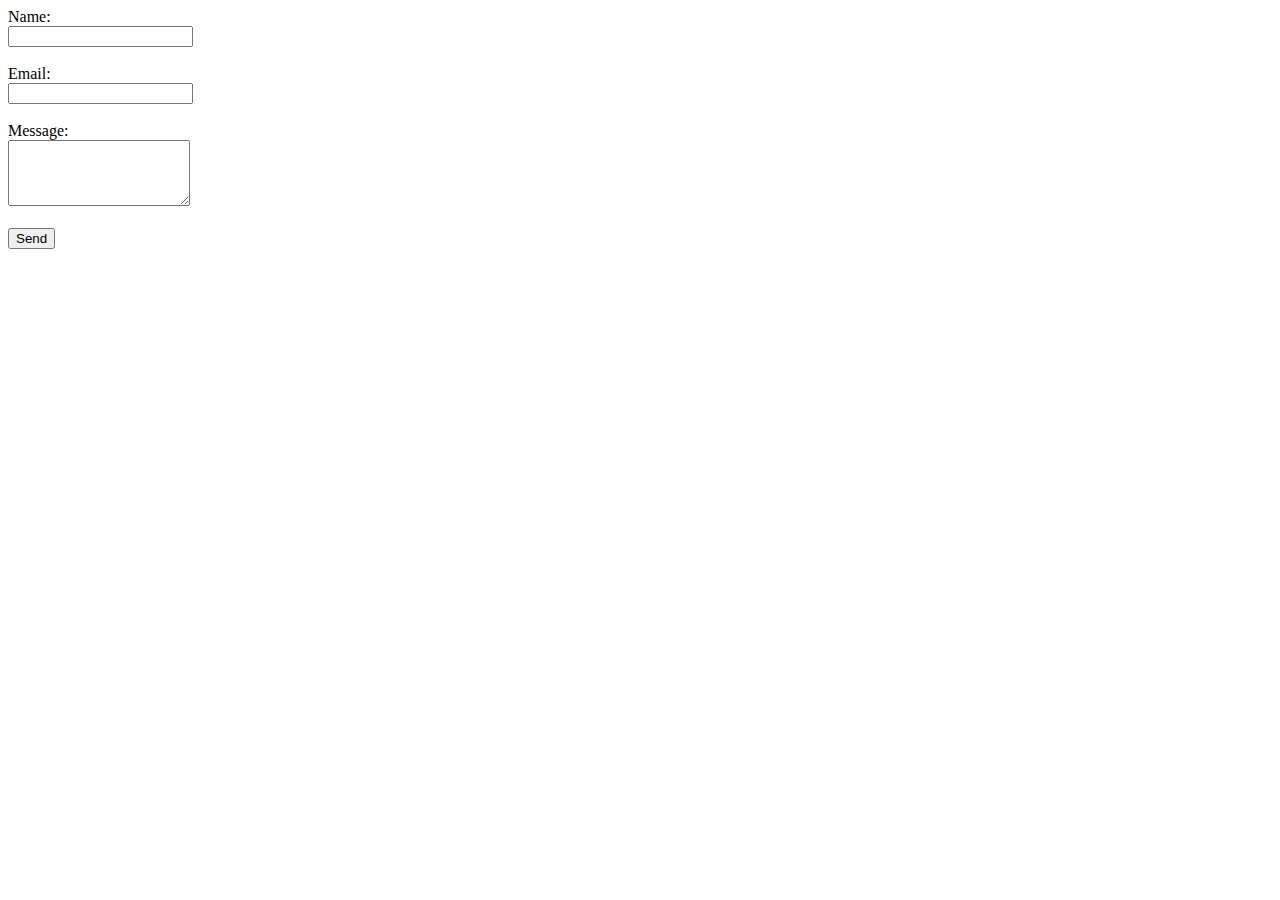
==== contactus.html @ ffbe419a "Add CSS file and HTML" ====
<!DOCTYPE html>
<html>
<head>
    <title>Contact Us Form</title>
    <link rel="stylesheet" type="text/css" href="styles.css">
</head>
<body>
    <form action="https://api.web3forms.com/submit" method="POST">
        <!-- Add your access key as a hidden input field -->
        <input type="hidden" name="apikey" value="be293a39-ba3a-4631-bb2e-3dd405eff740">
        <!-- Custom subject line -->
        <input type="hidden" name="subject" value="New Contact Form Submission">
        <!-- Custom From Name -->
        <input type="hidden" name="from_name" value="Your Portfolio Site">

        <!-- Name field -->
        <label for="name">Name:</label><br>
        <input type="text" id="name" name="name" required><br><br>

        <!-- Email field -->
        <label for="email">Email:</label><br>
        <input type="email" id="email" name="email" required><br><br>

        <!-- Message field -->
        <label for="message">Message:</label><br>
        <textarea id="message" name="message" rows="4" required></textarea><br><br>

        <!-- Submit button -->
        <input type="submit" value="Send">
    </form>
</body>
</html>
---- styles.css ----
<!DOCTYPE html>
<html>
<head>
    <title>Contact Us Form</title>
    <link rel="stylesheet" type="text/css" href="styles.css">
</head>
<body>
    <form action="https://api.web3forms.com/submit" method="POST">
        <!-- Add your access key as a hidden input field -->
        <input type="hidden" name="apikey" value="be293a39-ba3a-4631-bb2e-3dd405eff740">
        <!-- Custom subject line -->
        <input type="hidden" name="subject" value="New Contact Form Submission">
        <!-- Custom From Name -->
        <input type="hidden" name="from_name" value="Your Portfolio Site">

        <!-- Name field -->
        <label for="name">Name:</label><br>
        <input type="text" id="name" name="name" required><br><br>

        <!-- Email field -->
        <label for="email">Email:</label><br>
        <input type="email" id="email" name="email" required><br><br>

        <!-- Message field -->
        <label for="message">Message:</label><br>
        <textarea id="message" name="message" rows="4" required></textarea><br><br>

        <!-- Submit button -->
        <input type="submit" value="Send">
    </form>
</body>
</html>
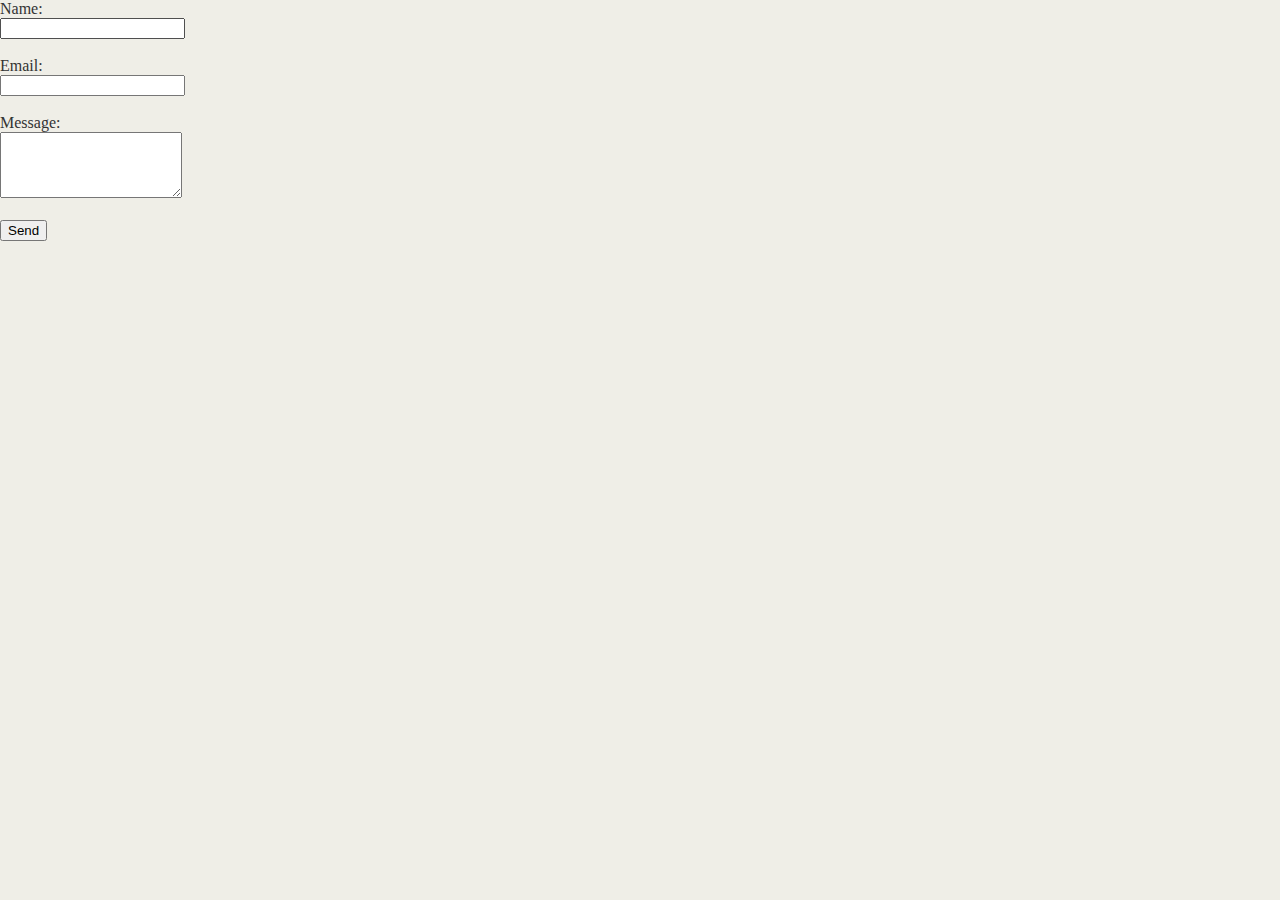
==== commit 66118507: "NEW" ====
--- a/contactus.html
+++ b/contactus.html
@@ -1,31 +1,26 @@
 <!DOCTYPE html>
-<html>
+<html lang="en">
 <head>
+    <meta charset="UTF-8">
+    <meta name="viewport" content="width=device-width, initial-scale=1.0">
     <title>Contact Us Form</title>
     <link rel="stylesheet" type="text/css" href="styles.css">
 </head>
 <body>
     <form action="https://api.web3forms.com/submit" method="POST">
-        <!-- Add your access key as a hidden input field -->
         <input type="hidden" name="apikey" value="be293a39-ba3a-4631-bb2e-3dd405eff740">
-        <!-- Custom subject line -->
         <input type="hidden" name="subject" value="New Contact Form Submission">
-        <!-- Custom From Name -->
         <input type="hidden" name="from_name" value="Your Portfolio Site">
 
-        <!-- Name field -->
         <label for="name">Name:</label><br>
         <input type="text" id="name" name="name" required><br><br>
 
-        <!-- Email field -->
         <label for="email">Email:</label><br>
         <input type="email" id="email" name="email" required><br><br>
 
-        <!-- Message field -->
         <label for="message">Message:</label><br>
         <textarea id="message" name="message" rows="4" required></textarea><br><br>
 
-        <!-- Submit button -->
         <input type="submit" value="Send">
     </form>
 </body>
--- a/styles.css
+++ b/styles.css
@@ -1,32 +1,62 @@
-<!DOCTYPE html>
-<html>
-<head>
-    <title>Contact Us Form</title>
-    <link rel="stylesheet" type="text/css" href="styles.css">
-</head>
-<body>
-    <form action="https://api.web3forms.com/submit" method="POST">
-        <!-- Add your access key as a hidden input field -->
-        <input type="hidden" name="apikey" value="be293a39-ba3a-4631-bb2e-3dd405eff740">
-        <!-- Custom subject line -->
-        <input type="hidden" name="subject" value="New Contact Form Submission">
-        <!-- Custom From Name -->
-        <input type="hidden" name="from_name" value="Your Portfolio Site">
+body {
+    margin: 0;
+    padding: 0;
+    background-color: #efeee7;
+    font-family: Georgia, "Times New Roman", Times, serif;
+    color: #333333;
+}
 
-        <!-- Name field -->
-        <label for="name">Name:</label><br>
-        <input type="text" id="name" name="name" required><br><br>
+header {
+    background-color: #333333;
+    padding: 20px;
+    text-align: center;
+}
 
-        <!-- Email field -->
-        <label for="email">Email:</label><br>
-        <input type="email" id="email" name="email" required><br><br>
+header h1 {
+    color: #eee;
+    font-size: 24px;
+    margin: 0;
+}
 
-        <!-- Message field -->
-        <label for="message">Message:</label><br>
-        <textarea id="message" name="message" rows="4" required></textarea><br><br>
+.container {
+    max-width: 800px;
+    margin: 20px auto;
+    padding: 20px;
+    background-color: #fff;
+    border-radius: 10px;
+    box-shadow: 0 0 10px rgba(0, 0, 0, 0.1);
+}
 
-        <!-- Submit button -->
-        <input type="submit" value="Send">
-    </form>
-</body>
-</html>
+section {
+    margin-bottom: 20px;
+}
+
+#main-bio,
+#contact-info,
+#bio-image {
+    float: left;
+    width: calc(100% / 3 - 10px);
+    margin-right: 20px;
+}
+
+#main-bio {
+    clear: both;
+    margin-bottom: 20px;
+}
+
+#bio-image img {
+    max-width: 100%;
+    height: auto;
+    display: block;
+    margin: 0 auto;
+}
+
+@media (max-width: 768px) {
+    #main-bio,
+    #contact-info,
+    #bio-image {
+        width: 100%;
+        float: none;
+        margin-right: 0;
+    }
+}
